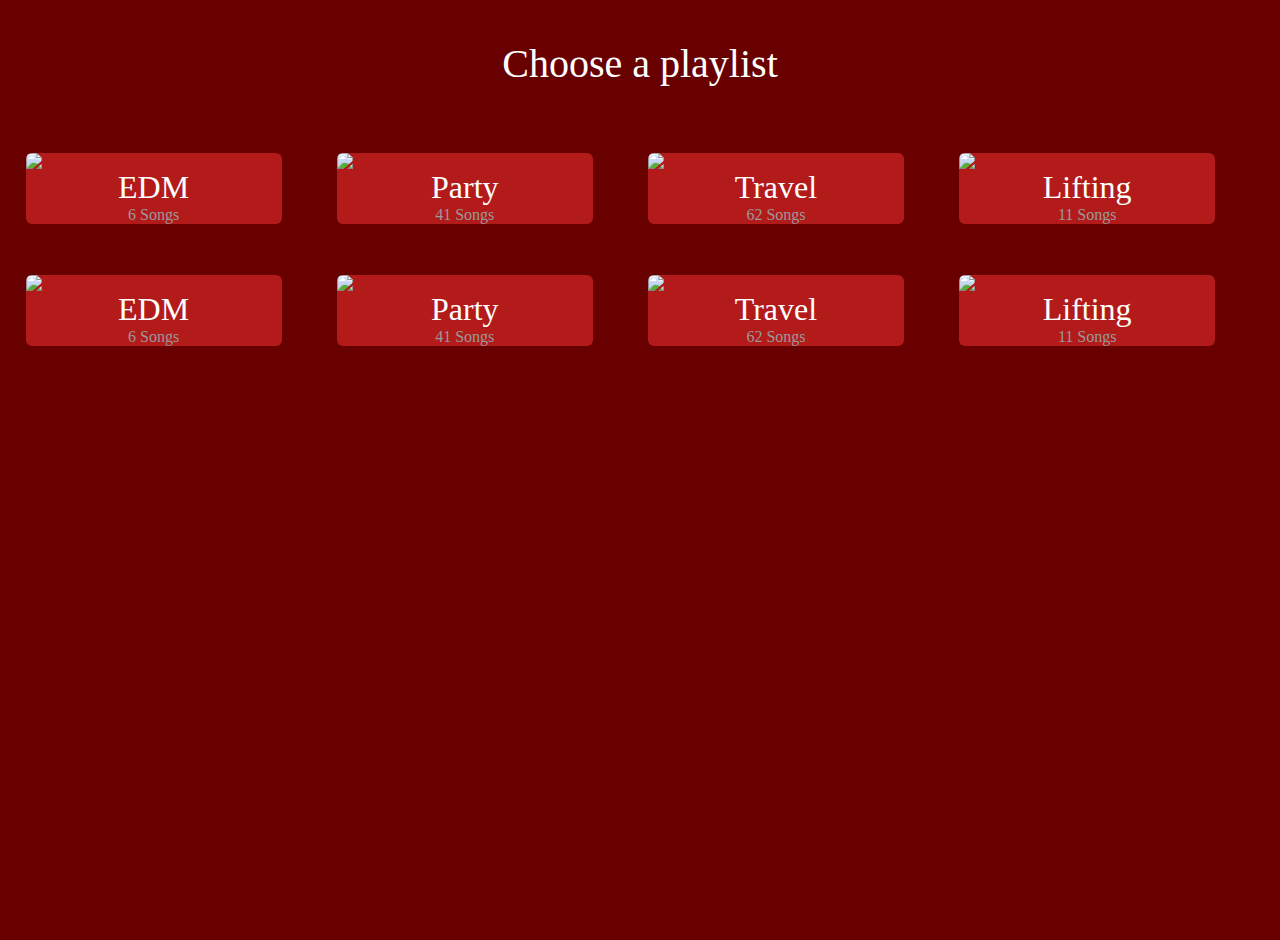
==== src/main/resources/choosePlaylist.html @ fb8bf4da "Factored out playlist getting. Using actual hashes to separate users now." ====
<!DOCTYPE HTML>
<html>
    <head>
        <meta name="apple-mobile-web-app-capable" content="yes" />
        <meta name="viewport" content="width=device-width, initial-scale=1.0, maximum-scale=1.0, user-scalable=0">
        <script src="js/jquery-2.2.0.js"></script>
        <script src="js/owner.js"></script>
        <link rel='stylesheet' href='css/playlistStyleShared.css' />
        <link rel='stylesheet' media='screen and (max-width: 700px)' href='css/playlistStyleSmall.css' />
        <link rel='stylesheet' media='screen and (min-width: 701px) and (max-width: 900px)' href='css/playlistStyleMedium.css' />
        <link rel='stylesheet' media='screen and (min-width: 901px)' href='css/playlistStyleLarge.css' />
        <title>DJ Station</title>
    </head>
  <body id="body">
    <p>Choose a playlist</p>
    <div class="playlistCard">
        <img class="albumImage" src="https://mosaic.scdn.co/300/9ec78a2bb1242688356abd918aa96dc212a3d92c5cba9ab48d3065ebd4942fd2b3ecb0295178b183095687c86549ebe3b95c1f3b46258926140c6e3d8a874d9253924ef8e12301b0e27e8f460367bbcd">
        <div class="playlistTitle">EDM</div>
        <div class="playlistLength">6 Songs</div>
    </div>
    <div class="playlistCard">
        <img class="albumImage" src="https://mosaic.scdn.co/300/8b47495ce0c4a341f7196f70bcf4361e6257c1a096903064be70476c7a136fd7ac3c89fd8b27e78a5b443d8535895230eee04fde7172ccfb399ccf6407a92fd1314436ffef35c40ace126c2d3d4329eb">
        <div class="playlistTitle">Party</div>
        <div class="playlistLength">41 Songs</div>
    </div>
    <div class="playlistCard">
        <img class="albumImage" src="https://mosaic.scdn.co/300/bfab471bf8b1f7250790f23a60af7bf39adc14f36fce0e6034d622a11f05ab497bfdf0ba91da38d3c08e41dd588096916b543721b37a08c2892f5b949f372081a26007e8ccb9404f94a9382e94a89035">
        <div class="playlistTitle">Travel</div>
        <div class="playlistLength">62 Songs</div>
    </div>
    <div class="playlistCard">
        <img class="albumImage" src="https://mosaic.scdn.co/300/358ed12331556a389256bc3c14597f2693b331d284a892ec79e6f62bb7cbd37b3c11f934bd4c2656f1569ee9d048c7ad30fdeb964c40e414fa65f6e588ee9b9eb040bf4674f0ed665e933f31f3e3c59a">
        <div class="playlistTitle">Lifting</div>
        <div class="playlistLength">11 Songs</div>
    </div>
    <div class="playlistCard">
        <img class="albumImage" src="https://mosaic.scdn.co/300/9ec78a2bb1242688356abd918aa96dc212a3d92c5cba9ab48d3065ebd4942fd2b3ecb0295178b183095687c86549ebe3b95c1f3b46258926140c6e3d8a874d9253924ef8e12301b0e27e8f460367bbcd">
        <div class="playlistTitle">EDM</div>
        <div class="playlistLength">6 Songs</div>
    </div>
    <div class="playlistCard">
        <img class="albumImage" src="https://mosaic.scdn.co/300/8b47495ce0c4a341f7196f70bcf4361e6257c1a096903064be70476c7a136fd7ac3c89fd8b27e78a5b443d8535895230eee04fde7172ccfb399ccf6407a92fd1314436ffef35c40ace126c2d3d4329eb">
        <div class="playlistTitle">Party</div>
        <div class="playlistLength">41 Songs</div>
    </div>
    <div class="playlistCard">
        <img class="albumImage" src="https://mosaic.scdn.co/300/bfab471bf8b1f7250790f23a60af7bf39adc14f36fce0e6034d622a11f05ab497bfdf0ba91da38d3c08e41dd588096916b543721b37a08c2892f5b949f372081a26007e8ccb9404f94a9382e94a89035">
        <div class="playlistTitle">Travel</div>
        <div class="playlistLength">62 Songs</div>
    </div>
    <div class="playlistCard">
        <img class="albumImage" src="https://mosaic.scdn.co/300/358ed12331556a389256bc3c14597f2693b331d284a892ec79e6f62bb7cbd37b3c11f934bd4c2656f1569ee9d048c7ad30fdeb964c40e414fa65f6e588ee9b9eb040bf4674f0ed665e933f31f3e3c59a">
        <div class="playlistTitle">Lifting</div>
        <div class="playlistLength">11 Songs</div>
    </div>
  </body>
</html>
---- src/main/resources/css/playlistStyleShared.css ----
.playlistCard {
  width: 90%;
  display: inline-block;
  margin: 4%;
  background-color: #B31B1B;
  text-align: center;
  border-radius: 6px;
}

.albumImage {
  display: block;
  margin: 0 auto;
  width: 100%;
  border-radius: 6px 6px 0px 0px;
}

.playlistTitle {
  color: white;
  font-size: 2em;
}

.playlistLength {
  color: #999999;
  font-size: 1em;
}

p {
  color: white;
  font-size: 2.5em;
  text-align: center;
}

html, body{
  -webkit-appearance: none;
  margin: 0;

  padding: 0;

  min-width: 100%;
  width: 100%;
  max-width: 100%;

  min-height: 100%;
  height: 100%;
  max-height: 100%;

  background-color: #680000;
  font-family: "Impact";
}
---- src/main/resources/css/playlistStyleSmall.css ----
.playlistCard {
  width: 90%;
  display: inline-block;
  margin: 4%;
  background-color: #B31B1B;
  text-align: center;
  border-radius: 6px;
}
---- src/main/resources/css/playlistStyleMedium.css ----
.playlistCard {
  width: 45%;
  display: inline-block;
  margin: 2%;
  background-color: #B31B1B;
  text-align: center;
  border-radius: 6px;
}
---- src/main/resources/css/playlistStyleLarge.css ----
.playlistCard {
  width: 20%;
  display: inline-block;
  margin: 2%;
  background-color: #B31B1B;
  text-align: center;
  border-radius: 6px;
}
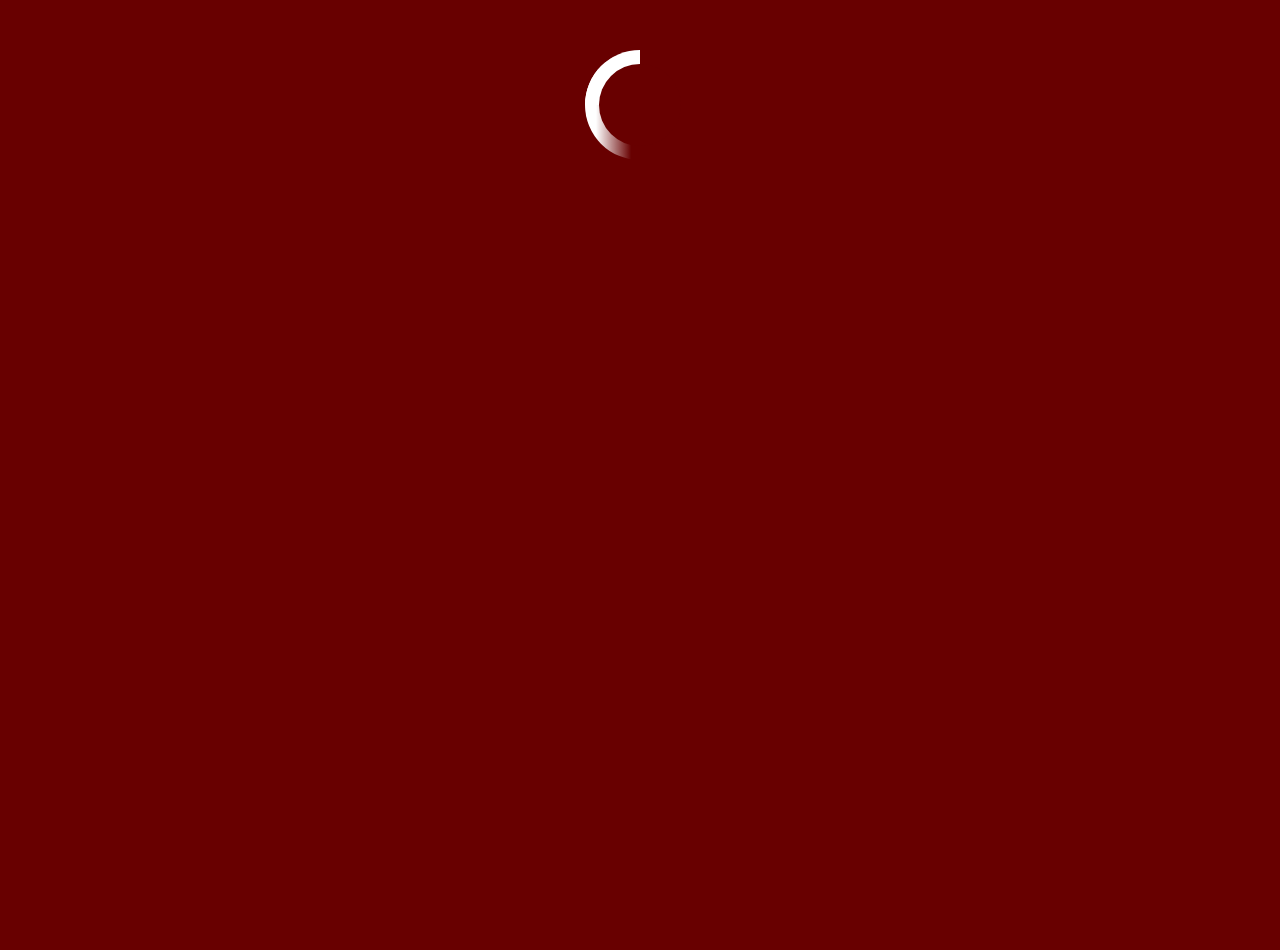
==== commit 6982c6f9: "Add front end code for playlist retrieval" ====
--- a/src/main/resources/choosePlaylist.html
+++ b/src/main/resources/choosePlaylist.html
@@ -6,52 +6,13 @@
         <script src="js/jquery-2.2.0.js"></script>
         <script src="js/owner.js"></script>
         <link rel='stylesheet' href='css/playlistStyleShared.css' />
+        <link rel='stylesheet' href='css/loadingbar.css' />
         <link rel='stylesheet' media='screen and (max-width: 700px)' href='css/playlistStyleSmall.css' />
         <link rel='stylesheet' media='screen and (min-width: 701px) and (max-width: 900px)' href='css/playlistStyleMedium.css' />
         <link rel='stylesheet' media='screen and (min-width: 901px)' href='css/playlistStyleLarge.css' />
         <title>DJ Station</title>
     </head>
   <body id="body">
-    <p>Choose a playlist</p>
-    <div class="playlistCard">
-        <img class="albumImage" src="https://mosaic.scdn.co/300/9ec78a2bb1242688356abd918aa96dc212a3d92c5cba9ab48d3065ebd4942fd2b3ecb0295178b183095687c86549ebe3b95c1f3b46258926140c6e3d8a874d9253924ef8e12301b0e27e8f460367bbcd">
-        <div class="playlistTitle">EDM</div>
-        <div class="playlistLength">6 Songs</div>
-    </div>
-    <div class="playlistCard">
-        <img class="albumImage" src="https://mosaic.scdn.co/300/8b47495ce0c4a341f7196f70bcf4361e6257c1a096903064be70476c7a136fd7ac3c89fd8b27e78a5b443d8535895230eee04fde7172ccfb399ccf6407a92fd1314436ffef35c40ace126c2d3d4329eb">
-        <div class="playlistTitle">Party</div>
-        <div class="playlistLength">41 Songs</div>
-    </div>
-    <div class="playlistCard">
-        <img class="albumImage" src="https://mosaic.scdn.co/300/bfab471bf8b1f7250790f23a60af7bf39adc14f36fce0e6034d622a11f05ab497bfdf0ba91da38d3c08e41dd588096916b543721b37a08c2892f5b949f372081a26007e8ccb9404f94a9382e94a89035">
-        <div class="playlistTitle">Travel</div>
-        <div class="playlistLength">62 Songs</div>
-    </div>
-    <div class="playlistCard">
-        <img class="albumImage" src="https://mosaic.scdn.co/300/358ed12331556a389256bc3c14597f2693b331d284a892ec79e6f62bb7cbd37b3c11f934bd4c2656f1569ee9d048c7ad30fdeb964c40e414fa65f6e588ee9b9eb040bf4674f0ed665e933f31f3e3c59a">
-        <div class="playlistTitle">Lifting</div>
-        <div class="playlistLength">11 Songs</div>
-    </div>
-    <div class="playlistCard">
-        <img class="albumImage" src="https://mosaic.scdn.co/300/9ec78a2bb1242688356abd918aa96dc212a3d92c5cba9ab48d3065ebd4942fd2b3ecb0295178b183095687c86549ebe3b95c1f3b46258926140c6e3d8a874d9253924ef8e12301b0e27e8f460367bbcd">
-        <div class="playlistTitle">EDM</div>
-        <div class="playlistLength">6 Songs</div>
-    </div>
-    <div class="playlistCard">
-        <img class="albumImage" src="https://mosaic.scdn.co/300/8b47495ce0c4a341f7196f70bcf4361e6257c1a096903064be70476c7a136fd7ac3c89fd8b27e78a5b443d8535895230eee04fde7172ccfb399ccf6407a92fd1314436ffef35c40ace126c2d3d4329eb">
-        <div class="playlistTitle">Party</div>
-        <div class="playlistLength">41 Songs</div>
-    </div>
-    <div class="playlistCard">
-        <img class="albumImage" src="https://mosaic.scdn.co/300/bfab471bf8b1f7250790f23a60af7bf39adc14f36fce0e6034d622a11f05ab497bfdf0ba91da38d3c08e41dd588096916b543721b37a08c2892f5b949f372081a26007e8ccb9404f94a9382e94a89035">
-        <div class="playlistTitle">Travel</div>
-        <div class="playlistLength">62 Songs</div>
-    </div>
-    <div class="playlistCard">
-        <img class="albumImage" src="https://mosaic.scdn.co/300/358ed12331556a389256bc3c14597f2693b331d284a892ec79e6f62bb7cbd37b3c11f934bd4c2656f1569ee9d048c7ad30fdeb964c40e414fa65f6e588ee9b9eb040bf4674f0ed665e933f31f3e3c59a">
-        <div class="playlistTitle">Lifting</div>
-        <div class="playlistLength">11 Songs</div>
-    </div>
+    <div class="loader"></div>
   </body>
 </html>--- a/src/main/resources/css/loadingbar.css
+++ b/src/main/resources/css/loadingbar.css
@@ -0,0 +1,63 @@
+.loader {
+  font-size: 10px;
+  margin: 50px auto;
+  text-indent: -9999em;
+  width: 11em;
+  height: 11em;
+  border-radius: 50%;
+  background: #ffffff;
+  background: -moz-linear-gradient(left, #ffffff 10%, rgba(255, 255, 255, 0) 42%);
+  background: -webkit-linear-gradient(left, #ffffff 10%, rgba(255, 255, 255, 0) 42%);
+  background: -o-linear-gradient(left, #ffffff 10%, rgba(255, 255, 255, 0) 42%);
+  background: -ms-linear-gradient(left, #ffffff 10%, rgba(255, 255, 255, 0) 42%);
+  background: linear-gradient(to right, #ffffff 10%, rgba(255, 255, 255, 0) 42%);
+  position: relative;
+  -webkit-animation: load3 1.4s infinite linear;
+  animation: load3 1.4s infinite linear;
+  -webkit-transform: translateZ(0);
+  -ms-transform: translateZ(0);
+  transform: translateZ(0);
+}
+.loader:before {
+  width: 50%;
+  height: 50%;
+  background: #ffffff;
+  border-radius: 100% 0 0 0;
+  position: absolute;
+  top: 0;
+  left: 0;
+  content: '';
+}
+.loader:after {
+  background: #680000;
+  width: 75%;
+  height: 75%;
+  border-radius: 50%;
+  content: '';
+  margin: auto;
+  position: absolute;
+  top: 0;
+  left: 0;
+  bottom: 0;
+  right: 0;
+}
+@-webkit-keyframes load3 {
+  0% {
+    -webkit-transform: rotate(0deg);
+    transform: rotate(0deg);
+  }
+  100% {
+    -webkit-transform: rotate(360deg);
+    transform: rotate(360deg);
+  }
+}
+@keyframes load3 {
+  0% {
+    -webkit-transform: rotate(0deg);
+    transform: rotate(0deg);
+  }
+  100% {
+    -webkit-transform: rotate(360deg);
+    transform: rotate(360deg);
+  }
+}